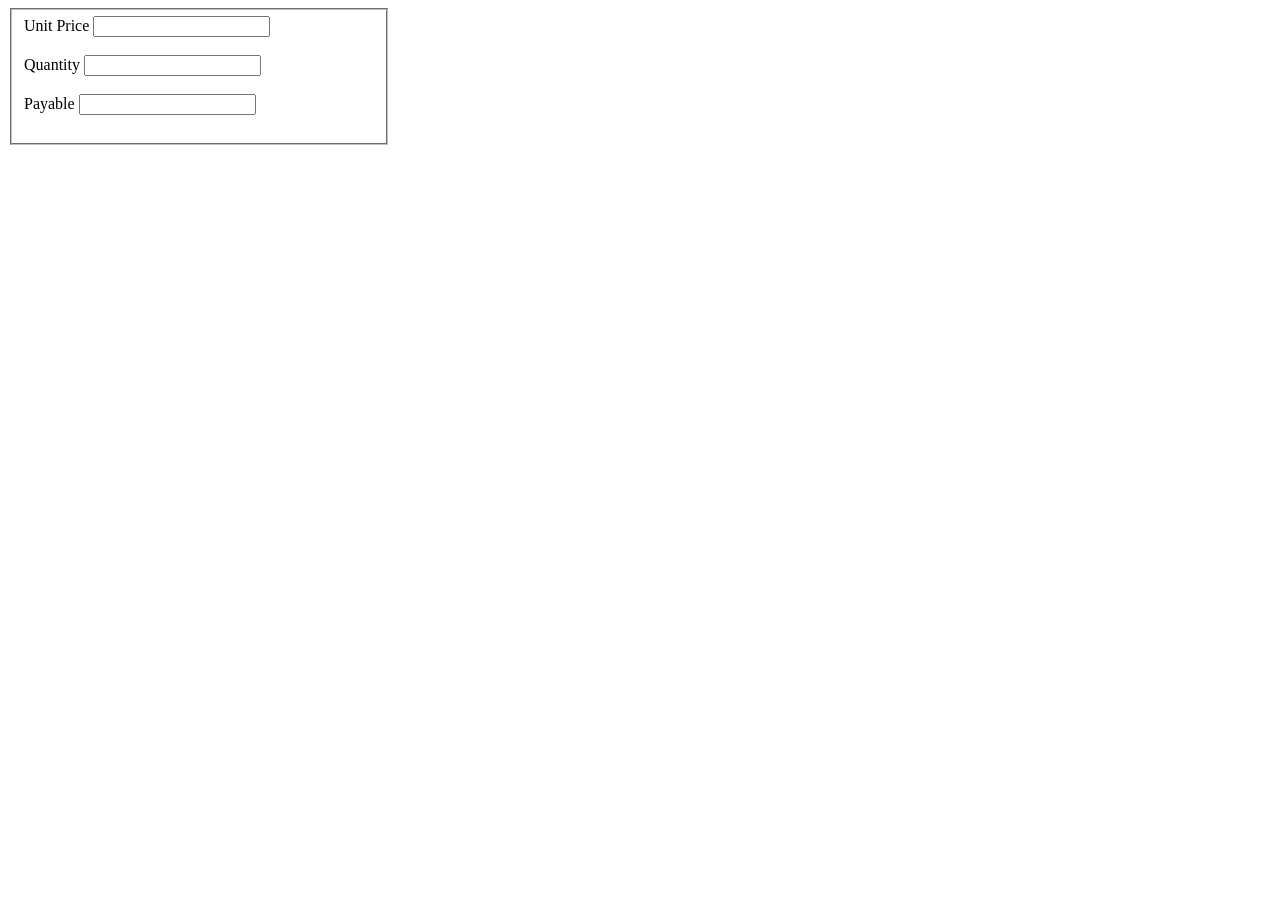
==== index.html @ 89078daf "Add files via upload" ====
<!DOCTYPE html>
<html>
<head>
    <title>Lab Task</title>
</head>
<body>

<fieldset style="width:350px">

    <label>Unit Price</label>
    <input type="number" id="price" onkeyup="calculate()">
    <br><br>

    <label>Quantity</label>
    <input type="number" id="quantity" onkeyup="calculate()">
    <span id="error" style="color:red;"></span>
    <br><br>

    <label>Payable</label>
    <input type="number" id="payable" readonly>
    <br><br>

    <button id="btn" style="display:none;">Add To</button>

</fieldset>

<script src="script.js"></script>

</body>
</html>
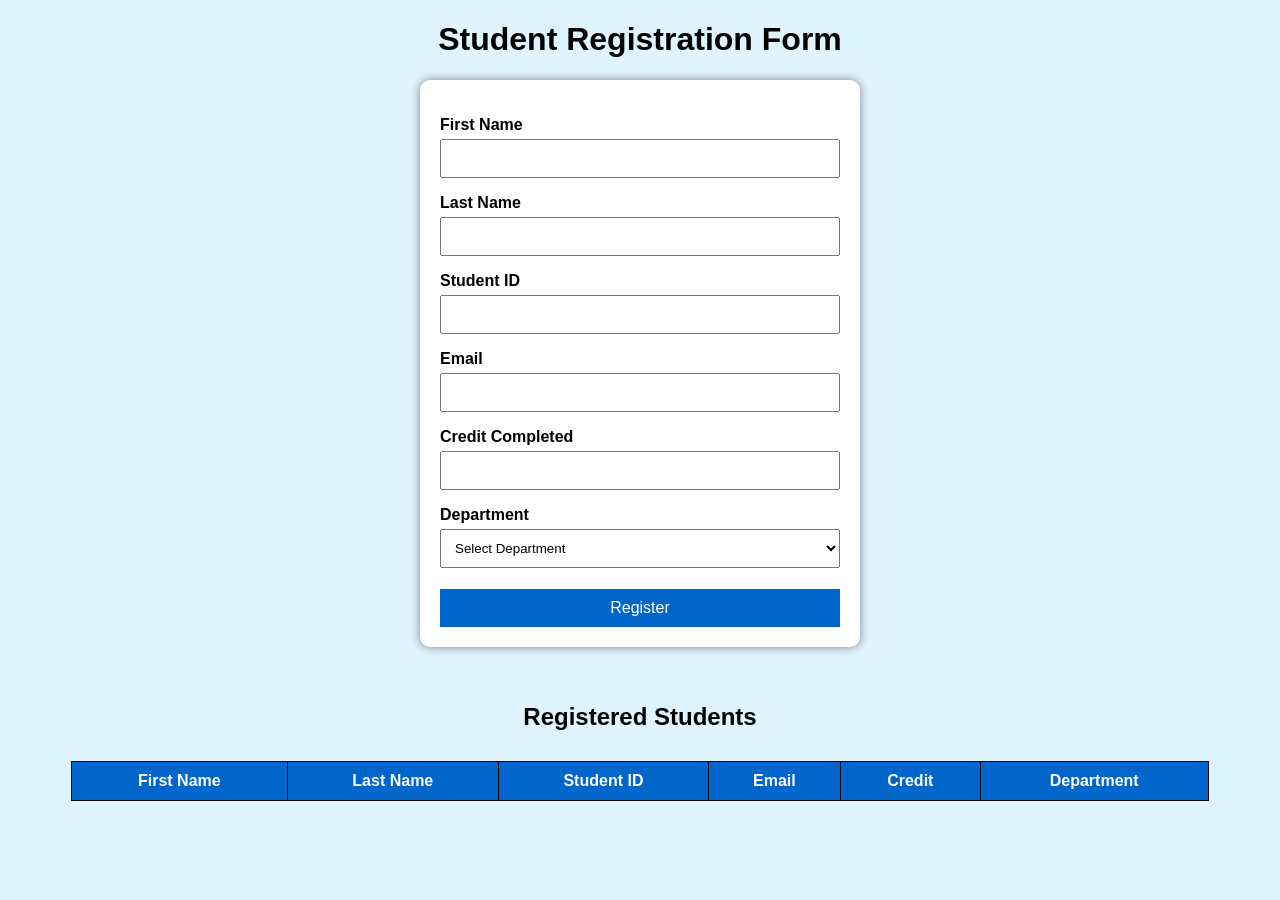
==== commit f7eab27b: "my first code" ====
--- a/index.html
+++ b/index.html
@@ -1,32 +1,72 @@
-<!DOCTYPE html>
-<html>
-<head>
-    <title>Lab Task</title>
-</head>
-<body>
-
-<fieldset style="width:350px">
-
-    <label>Unit Price</label>
-    <input type="number" id="price" onkeyup="calculate()">
-    <br><br>
-
-    <label>Quantity</label>
-    <input type="number" id="quantity" onkeyup="calculate()">
-    <span id="error" style="color:red;"></span>
-    <br><br>
-
-    <label>Payable</label>
-    <input type="number" id="payable" readonly>
-    <br><br>
-
-    <button id="btn" style="display:none;">Add To</button>
-
-</fieldset>
-
-<script src="script.js"></script>
-
-</body>
-</html>
-
-  +<!DOCTYPE html>
+ <html>
+ <head>
+ <title>Student Registration Form</title>
+ <link rel="stylesheet" href="style.css">
+ </head>
+ <body>
+
+ <h1>Student Registration Form</h1>
+
+ <form id="studentForm">
+
+ <p>
+ First Name <br>
+ <input type="text" id="firstName">
+ </p>
+
+ <p>
+ Last Name <br>
+ <input type="text" id="lastName">
+ </p>
+
+ <p>
+ Student ID <br>
+ <input type="text" id="studentId">
+ </p>
+
+ <p>
+ Email <br>
+ <input type="email" id="email">
+ </p>
+
+ <p>
+ Credit Completed <br>
+ <input type="number" id="credit">
+ </p>
+
+ <p>
+ Department <br>
+ <select id="department">
+ <option value="">Select Department</option>
+ <option>CSE</option>
+ <option>CS</option>
+ <option>SE</option>
+ <option>EEE</option>
+ <option>BBA</option>
+ </select>
+ </p>
+
+ <input type="submit" value="Register">
+
+ </form>
+
+ <br><br>
+
+ <h2>Registered Students</h2>
+
+ <table id="studentTable">
+ <tr>
+ <th>First Name</th>
+ <th>Last Name</th>
+ <th>Student ID</th>
+ <th>Email</th>
+ <th>Credit</th>
+ <th>Department</th>
+ </tr>
+ </table>
+
+ <script src="script.js"></script>
+
+</body>
+ </html>
--- a/style.css
+++ b/style.css
@@ -0,0 +1,62 @@
+body{
+ font-family: Arial, sans-serif;
+ background:#dff4ff;
+ text-align:center;
+ }
+
+form{
+ width:400px;
+ margin:auto;
+ background:white;
+ padding:20px;
+ border-radius:10px;
+ box-shadow:0 0 10px gray;
+ }
+
+p{
+ text-align:left;
+ font-weight:bold;
+ }
+
+input,
+ select{
+ width:100%;
+ padding:10px;
+ margin-top:5px;
+ box-sizing:border-box;
+ }
+
+input[type="submit"]{
+ background:#0066cc;
+ color:white;
+ border:none;
+ cursor:pointer;
+ font-size:16px;
+ }
+
+input[type="submit"]:hover{
+ background:#004c99;
+ }
+
+table{
+ width:90%;
+ margin:30px auto;
+ border-collapse:collapse;
+ background:white;
+ }
+
+table,
+ th,
+ td{
+ border:1px solid black;
+ }
+
+th{
+ background:#0066cc;
+ color:white;
+ }
+
+th,
+ td{
+ padding:10px;
+ }
